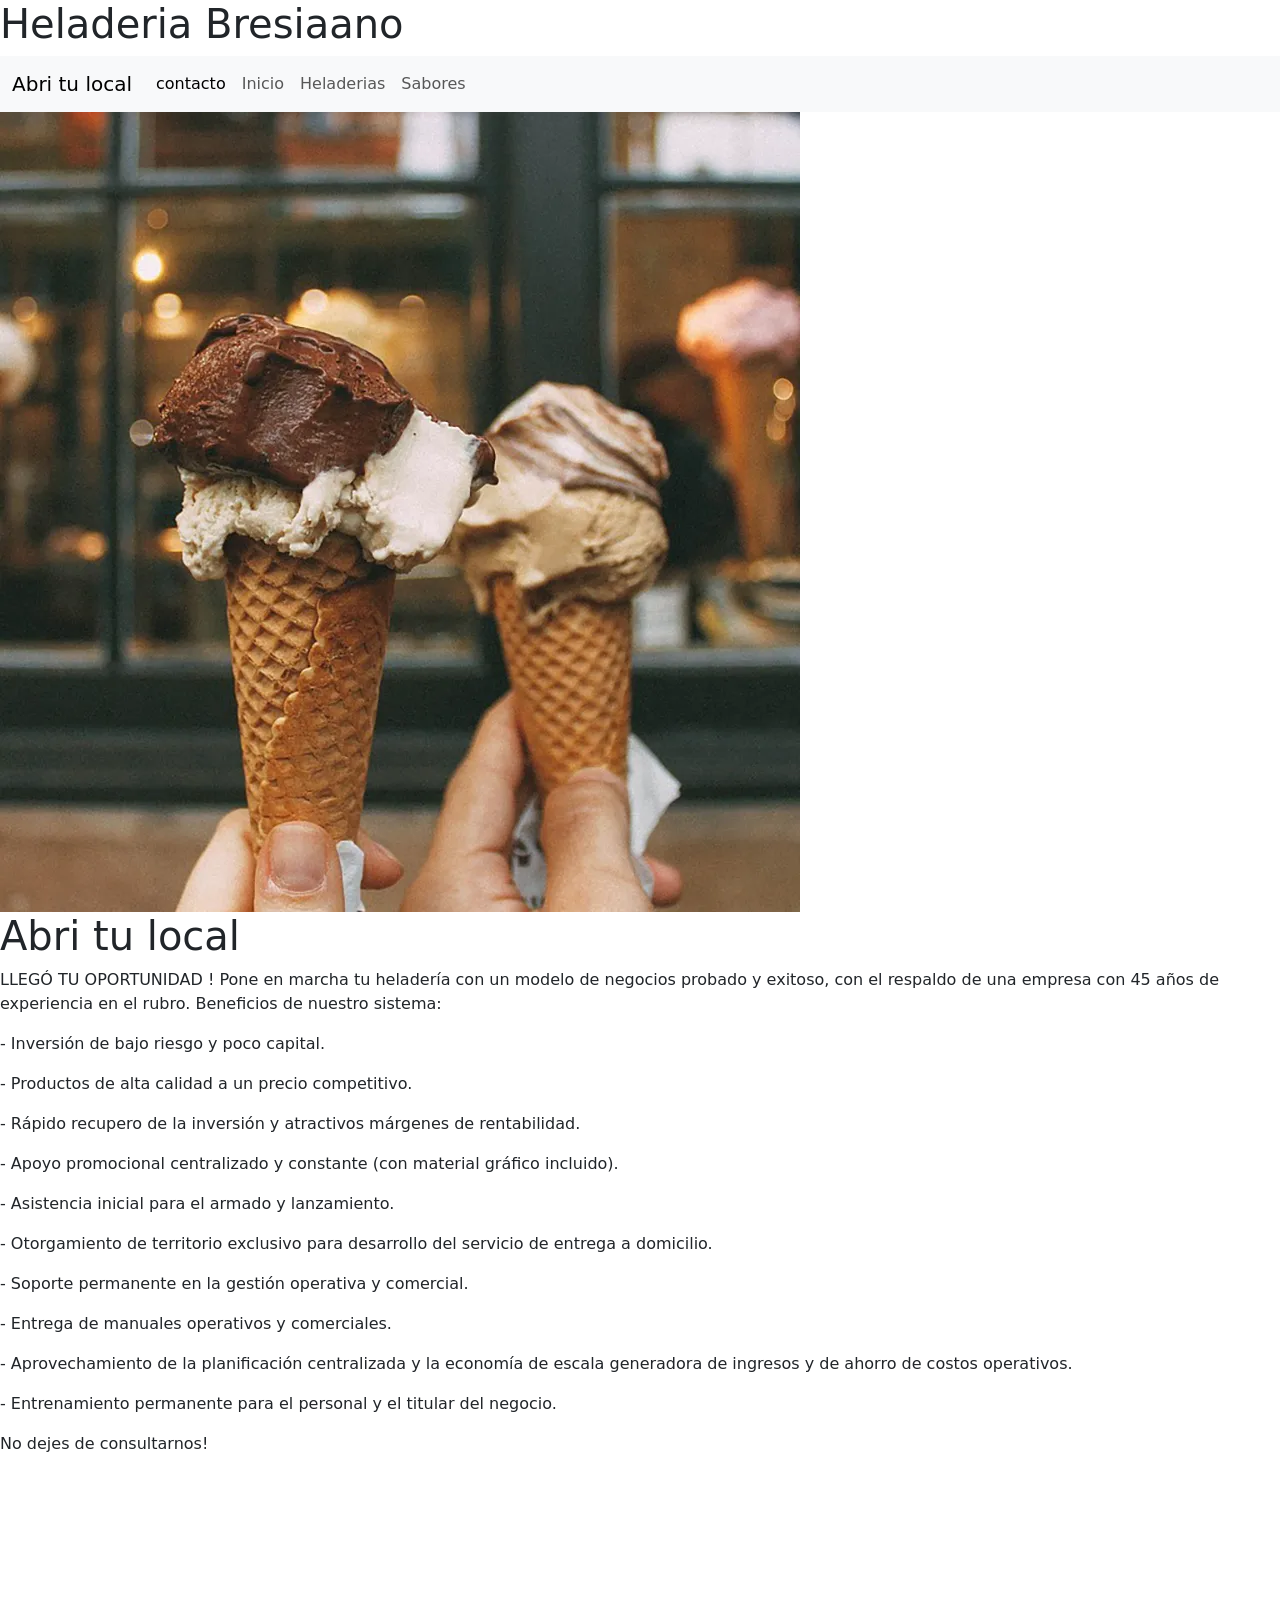
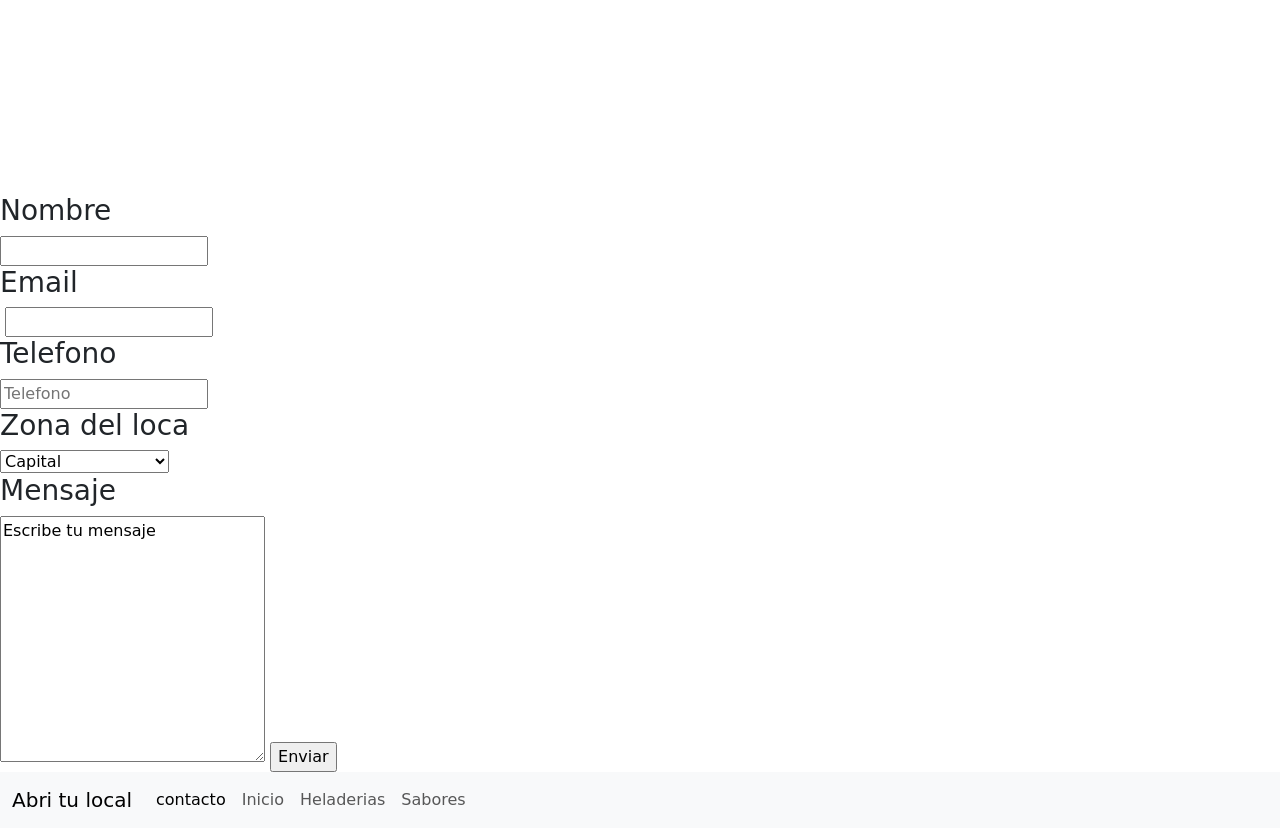
==== abritulocal.html @ d64319d0 "agregue el proyecto" ====
<!DOCTYPE html>
<html lang="en">
<head>
    <meta charset="UTF-8">
    <meta name="viewport" content="width=device-width, initial-scale=1.0">
    <title>abritulocal</title>
    <link rel="stylesheet" href="estilo.css">
    <link href="https://cdn.jsdelivr.net/npm/bootstrap@5.3.0/dist/css/bootstrap.min.css" rel="stylesheet" integrity="sha384-9ndCyUaIbzAi2FUVXJi0CjmCapSmO7SnpJef0486qhLnuZ2cdeRhO02iuK6FUUVM" crossorigin="anonymous">
</head>
<body>
    <header>
        <H1>Heladeria Bresiaano</H1>
    </header>
    <nav class="navbar navbar-expand-lg bg-body-tertiary">
        <div class="container-fluid">
          <a class="navbar-brand" href="abritulocal.html">Abri tu local</a>
          <button class="navbar-toggler" type="button" data-bs-toggle="collapse" data-bs-target="#navbarNav" aria-controls="navbarNav" aria-expanded="false" aria-label="Toggle navigation">
            <span class="navbar-toggler-icon"></span>
          </button>
          <div class="collapse navbar-collapse" id="navbarNav">
            <ul class="navbar-nav">
              <li class="nav-item">
                <a class="nav-link active" aria-current="page" href="contacto.html">contacto</a>
              </li>
              <li class="nav-item">
                <a class="nav-link" href="index.html">Inicio</a>
              </li>
              <li class="nav-item">
                <a class="nav-link" href="heladerias.html">Heladerias</a>
              </li>
              <li class="nav-item">
                <a class="nav-link" href="sabores.html">Sabores</a>
              </li>
            </ul>
          </div>
        </div>
      </nav>
    <section class="abritulocal1">
        <img src="imagenes/helados 6.webp" alt="helado6">
        <h1>Abri tu local</h1>
            <p> LLEGÓ TU OPORTUNIDAD !
            Pone en marcha tu heladería con un modelo de negocios probado y exitoso, con el respaldo de una empresa con 45 años de experiencia en el rubro.
            Beneficios de nuestro sistema:
            </p>
            
            <p>  - Inversión de bajo riesgo y poco capital.
            </p>     
            <p>  - Productos de alta calidad a un precio competitivo.
            </p> 
            <p>  - Rápido recupero de la inversión y atractivos márgenes de rentabilidad.
            </p> 
            <p>  - Apoyo promocional centralizado y constante (con material gráfico incluido).
            </p> 
            <p>  - Asistencia inicial para el armado y lanzamiento.
            </p>   
            <p>  - Otorgamiento de territorio exclusivo para desarrollo del servicio de entrega a domicilio.
            </p>    
            <p>  - Soporte permanente en la gestión operativa y comercial.
            </p>    
            <p>  - Entrega de manuales operativos y comerciales.
            </p>    
            <p>  - Aprovechamiento de la planificación centralizada y la economía de escala generadora de ingresos y de ahorro de costos operativos.
            </p>    
            <p>  - Entrenamiento permanente para el personal y el titular del negocio.
            </p>    
            <p>     No dejes de consultarnos!
            </p>
        <iframe width="560" height="315" src="https://www.youtube.com/embed/QVB47WOKtcw" title="YouTube video player" frameborder="0" allow="accelerometer; autoplay; clipboard-write; encrypted-media; gyroscope; picture-in-picture; web-share" allowfullscreen>
        </iframe>
    </section>
    <section class="abritulocal2">
        <h3>Nombre</h3>
            <input type="Nombre">
        <h3>Email</h3>
        <form action="email">
            <label for="email"></label>
            <input type="email" id="email" name="email">
        </form>
        <form>
            <h3>Telefono</h3>
            <input type="text" placeholder="Telefono">
        </form>
        <form action="Zona del local">
            <h3>Zona del loca</h3>
            <select name="Zona del loca" id="Zona del loca">
                <option value="Capital">Capital</option>
                <option value="Gran buenos aires">Gran buenos aires</option>
                <option value="La plata">La plata</option>
                <option value="Rosario">Rosario</option>
            </select>
        </form>
        <form>
            <h3>Mensaje</h3>
            <textarea name="mensaje" id="" cols="30" rows="10">Escribe tu mensaje</textarea>
            <input type="submit" value="Enviar">
        </form>
        </section>
        <nav class="navbar navbar-expand-lg bg-body-tertiary">
            <div class="container-fluid">
              <a class="navbar-brand" href="abritulocal.html">Abri tu local</a>
              <button class="navbar-toggler" type="button" data-bs-toggle="collapse" data-bs-target="#navbarNav" aria-controls="navbarNav" aria-expanded="false" aria-label="Toggle navigation">
                <span class="navbar-toggler-icon"></span>
              </button>
              <div class="collapse navbar-collapse" id="navbarNav">
                <ul class="navbar-nav">
                  <li class="nav-item">
                    <a class="nav-link active" aria-current="page" href="contacto.html">contacto</a>
                  </li>
                  <li class="nav-item">
                    <a class="nav-link" href="index.html">Inicio</a>
                  </li>
                  <li class="nav-item">
                    <a class="nav-link" href="heladerias.html">Heladerias</a>
                  </li>
                  <li class="nav-item">
                    <a class="nav-link" href="sabores.html">Sabores</a>
                  </li>
                </ul>
              </div>
            </div>
          </nav>
    <script src="https://cdn.jsdelivr.net/npm/bootstrap@5.3.0/dist/js/bootstrap.bundle.min.js" integrity="sha384-geWF76RCwLtnZ8qwWowPQNguL3RmwHVBC9FhGdlKrxdiJJigb/j/68SIy3Te4Bkz" crossorigin="anonymous"></script>
</body>
</html>
---- estilo.css ----
.heladerias h3{
    text-align: center;
}
.locales{
    background-color:rgb(192, 191, 191);
    margin: 5px ;
    border-radius: 10px;   
}
.container img{
    width:100%;
    height:400px ;
}
.inicioprimera{
    display: flex;
    flex-wrap: wrap;
    width: 100%;
    height: 700px;
    padding: 1%;
    margin: 20px;
}
.inicioprimera img{
    width: 100%;
    height: 500px;
    object-fit: cover;
} 
.imagenes-inicio img{
    height: 500px;
    width: 500px;
    object-fit: cover;
    min-width: 300px;
}
.iniciotercera img{
    width: 500px;
    height: 600px;
    object-fit: cover;
    border-radius: 20px;
    box-shadow: 5px 8px 12px black;
}
.titulo{
    text-align: center;
}
.sabores{
    margin: 20px;
    border: solid black;
    height:450px ;
}
.sabores h2{
    text-align: center;
    color: rgb(64, 90, 81);
}
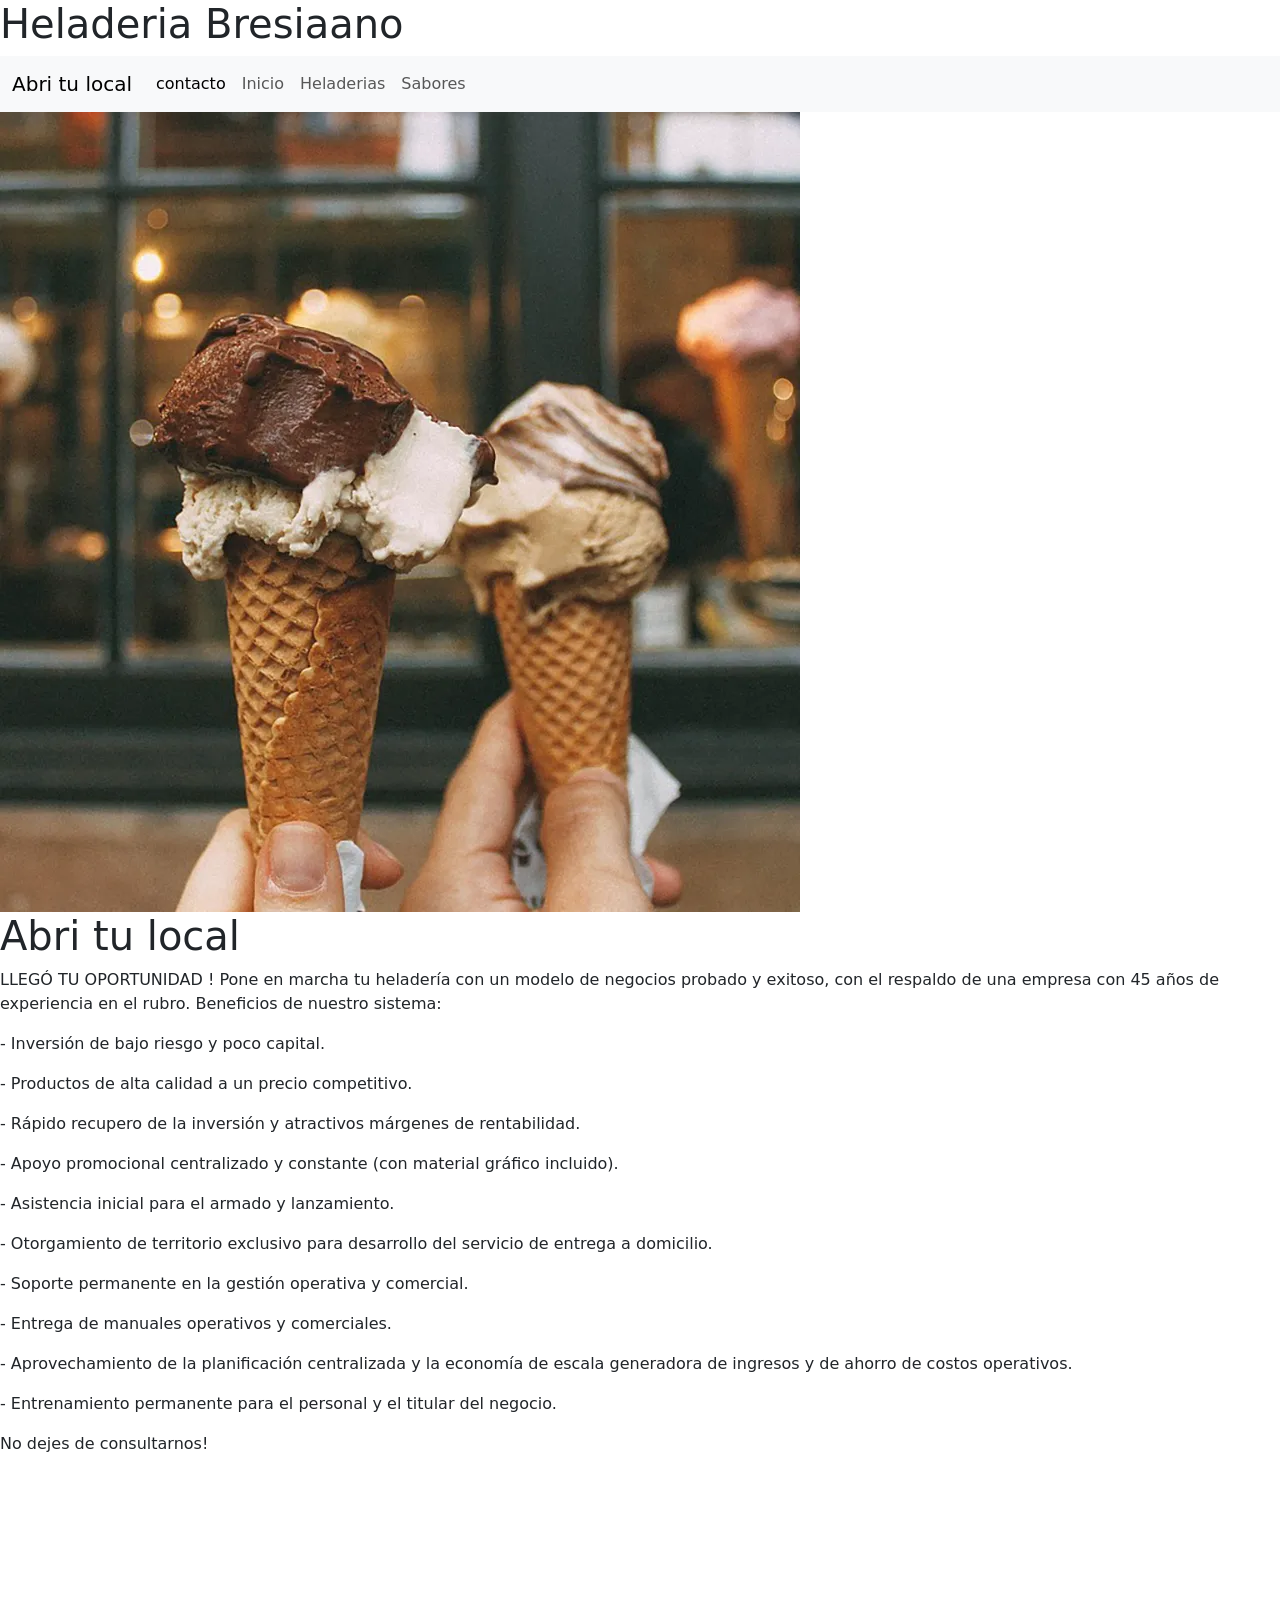
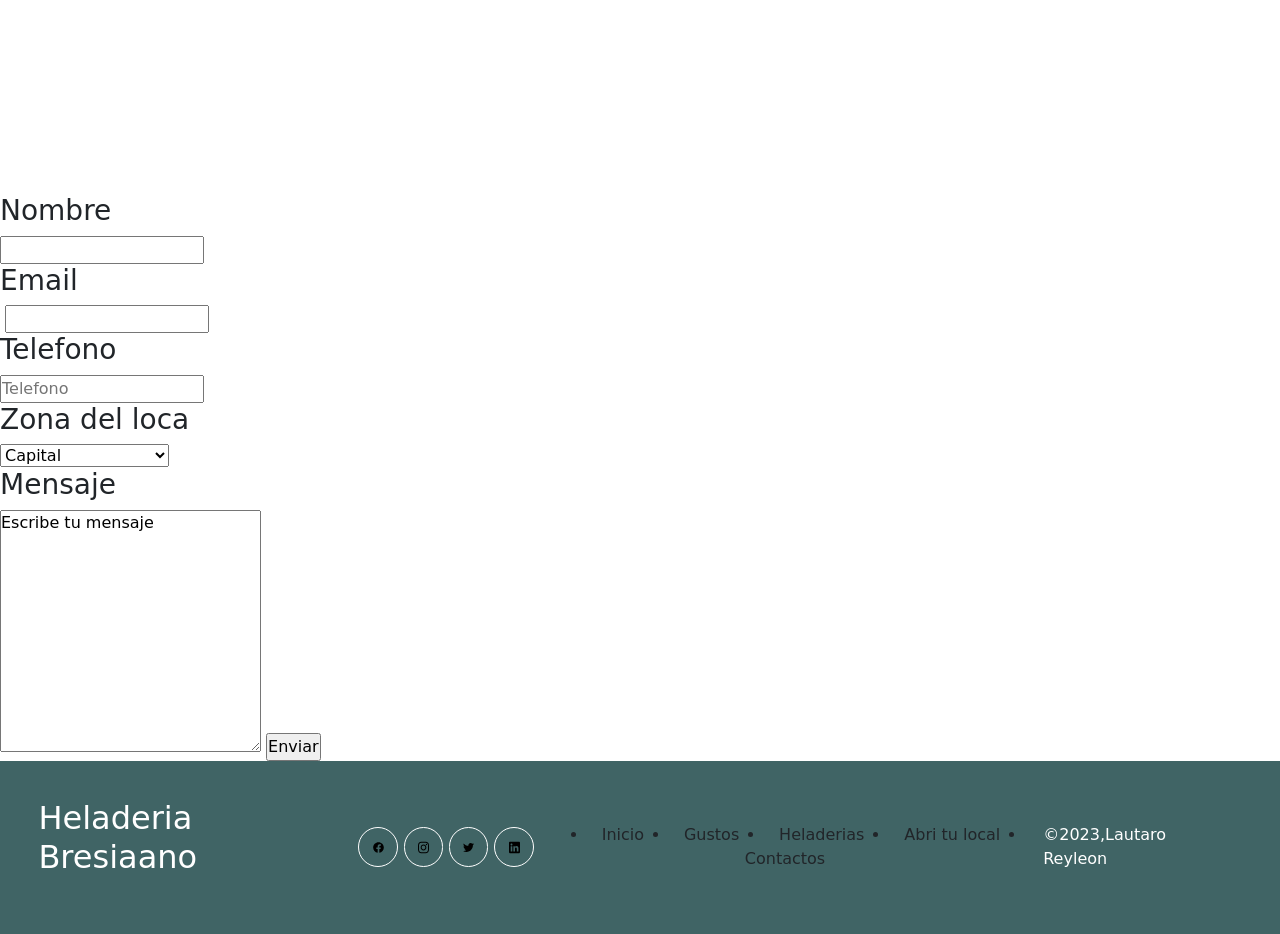
==== commit 7a77f29a: "cambiaos de estilos mas carpeta iconos" ====
--- a/abritulocal.html
+++ b/abritulocal.html
@@ -95,30 +95,31 @@
             <input type="submit" value="Enviar">
         </form>
         </section>
-        <nav class="navbar navbar-expand-lg bg-body-tertiary">
-            <div class="container-fluid">
-              <a class="navbar-brand" href="abritulocal.html">Abri tu local</a>
-              <button class="navbar-toggler" type="button" data-bs-toggle="collapse" data-bs-target="#navbarNav" aria-controls="navbarNav" aria-expanded="false" aria-label="Toggle navigation">
-                <span class="navbar-toggler-icon"></span>
-              </button>
-              <div class="collapse navbar-collapse" id="navbarNav">
-                <ul class="navbar-nav">
-                  <li class="nav-item">
-                    <a class="nav-link active" aria-current="page" href="contacto.html">contacto</a>
-                  </li>
-                  <li class="nav-item">
-                    <a class="nav-link" href="index.html">Inicio</a>
-                  </li>
-                  <li class="nav-item">
-                    <a class="nav-link" href="heladerias.html">Heladerias</a>
-                  </li>
-                  <li class="nav-item">
-                    <a class="nav-link" href="sabores.html">Sabores</a>
-                  </li>
-                </ul>
-              </div>
-            </div>
-          </nav>
+        <footer class="footer-container">
+          <h2 class="logo">Heladeria Bresiaano</h2>
+          <div class="social-icons-container"></div>
+            <a href="" class="social-icon"></a>
+            <a href="" class="social-icon"></a>
+            <a href="" class="social-icon"></a>
+            <a href="" class="social-icon"></a>
+          </div>
+          <div class="menu-item-container">
+          <ul class="menu-item"></ul>
+            <li class="menu-item"></li>
+              <a class="nav-link" href="index.html">Inicio</a>  
+            <li class="menu-item" ></li>
+            <a class="nav-link" href="sabores.html">Gustos</a>
+            <li class="menu-item"></li>
+              <a class="nav-link" href="heladerias.html">Heladerias</a>  
+            <li class="menu-item"></li>
+              <a class="nav-link" href="abritulocal.html"> Abri tu local</a>
+            <li class="menu-item"></li>
+              <a class="nav-link" href="contacto.html">Contactos</a>
+          </ul>
+          </div>
+          <span class="copyright">&copy;2023,Lautaro Reyleon</span>  
+    
+        </footer>
     <script src="https://cdn.jsdelivr.net/npm/bootstrap@5.3.0/dist/js/bootstrap.bundle.min.js" integrity="sha384-geWF76RCwLtnZ8qwWowPQNguL3RmwHVBC9FhGdlKrxdiJJigb/j/68SIy3Te4Bkz" crossorigin="anonymous"></script>
 </body>
 </html>
--- a/estilo.css
+++ b/estilo.css
@@ -40,11 +40,99 @@
     text-align: center;
 }
 .sabores{
-    margin: 20px;
+    margin: auto;
     border: solid black;
-    height:450px ;
+    height:550px ;
 }
 .sabores h2{
     text-align: center;
     color: rgb(64, 90, 81);
 }
+*{
+    margin: 0;
+    padding: 0;
+    box-sizing: border-box;
+    transition: 0.5s;   
+}
+body{height: 100vh;
+    width: 100%;
+    position: relative;
+}
+.footer-container{
+    width: 100%;
+    position:static;
+    bottom: 0;
+    left: 0;
+    padding: 3%;
+    background-color: rgb(64, 100, 101);
+    display: flex;
+    justify-content: center;
+    align-items: center;
+    flex-direction:row;
+}
+
+.logo{
+    height: 80px;
+    margin-bottom: 1rem;
+    color: white;
+}
+.menu-item-container{
+    display: flex;
+    justify-content: center;
+    align-items: center;
+    flex-wrap:wrap;
+    margin-bottom: 5px;
+    margin: 2px;
+}
+.social-icon{
+    height: 40px;
+    width: 40px;
+    border-radius: 40px;
+    border: 1px solid white;
+    background-image: url(iconos/facebook.svg);
+    background-position:center;
+    background-size: 30%;
+    background-repeat: no-repeat;
+    margin:3px
+}
+.social-icon:hover{
+    background-color: white;
+    filter: invert(1);
+}
+.social-icon:nth-of-type(2){
+    background-image: url(iconos/instagram.svg);
+}
+.social-icon:nth-of-type(3){
+    background-image: url(iconos/twitter.svg);
+}
+.social-icon:nth-of-type(4){
+    background-image: url(iconos/linkedin.svg);
+}
+.footer-menu-container{
+    list-style-type: none;
+    color: white;
+    font-size: 18px;
+}
+.menu-item-{
+    margin: 1px;
+    cursor: pointer;
+    width: auto;
+    
+}
+.menu-item:hover{
+    opacity: 1;
+}
+.copyright{
+    color: white;
+    margin: 10px;
+}
+@media screen and (max-width: 750px){
+        .footer-container{
+            flex-direction: column;
+            
+        
+        }    
+}
+.nav-link{
+    margin: auto;
+}
